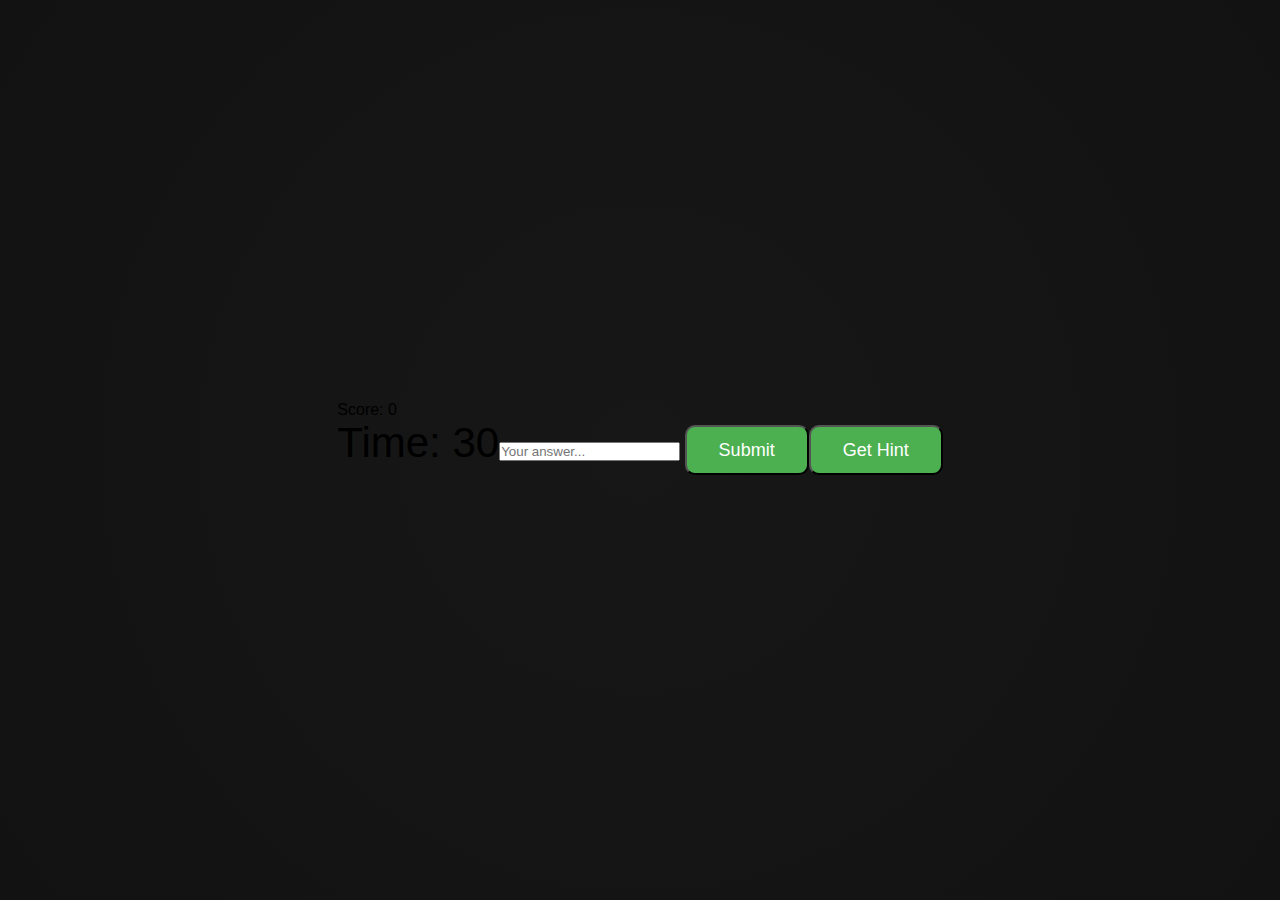
==== game.html @ a7aa9e80 "Add files via upload" ====
<!DOCTYPE html>
<html lang="en">
<head>
    <meta charset="UTF-8">
    <meta name="viewport" content="width=device-width, initial-scale=1.0">
    <title>Emoji Game</title>
    <link rel="stylesheet" href="styles.css">
</head>
<body>
    <div id="gameContainer" class="game-container">
        <h1 id="categoryTitle"></h1>
        <div class="game-header">
            <div class="score">Score: <span id="score">0</span></div>
            <div class="timer">Time: <span id="timer">30</span></div>
        </div>
        <div id="questionCounter" class="question-counter"></div>
        <div id="emojis" class="emojis"></div>
        <div id="hint" class="hint"></div>
        <form id="answerForm" class="answer-form">
            <input type="text" id="answerInput" placeholder="Your answer..." autocomplete="off">
            <button type="submit">Submit</button>
        </form>
        <button id="hintButton" class="hint-button">Get Hint</button>
        <div id="additionalHint" class="additional-hint"></div>
        <div id="feedback" class="feedback"></div>
    </div>
    <script src="game.js"></script>
</body>
</html>
---- styles.css ----
@font-face {
    font-family: 'Instagram Sans';
    src: url('./fonts/Instagram Sans.ttf') format('truetype');
}

* {
    margin: 0;
    padding: 0;
    box-sizing: border-box;
}

body {
    background: radial-gradient(circle at center, #171717 0%, #121212 100%);
    display: flex;
    justify-content: center;
    align-items: center;
    min-height: 100vh;
    font-family: 'Instagram Sans', sans-serif;
    overflow: hidden;
}

.game-container {
    position: relative;
    width: 100%;
    height: 100vh;
    display: flex;
    justify-content: center;
    align-items: center;
    overflow: hidden;
}

.game-box {
    position: relative;
    background-color: #181818;
    padding: 3rem;
    border-radius: 20px;
    text-align: center;
    z-index: 1;
    color: white;
    min-width: 400px;
    backdrop-filter: blur(10px);
    box-shadow: 0 0 20px rgba(0, 0, 0, 0.5);
    margin-bottom: 60px;
}

.timer {
    font-size: 42px;
    margin-bottom: 2rem;
    font-weight: 300;
}

.emojis {
    font-size: 48px;
    margin-bottom: 2rem;
    letter-spacing: 10px;
}

.answer-display {
    font-size: 32px;
    margin-bottom: 2rem;
    letter-spacing: 8px;
    color: #474747;
}

.input-container {
    position: relative;
    display: flex;
    align-items: center;
    font-family: 'Instagram Sans', sans-serif;
    gap: 10px;
    margin-bottom: 1rem;
}

#guess-input {
    flex: 1;
    padding: 1rem;
    border-radius: 10px;
    border: none;
    font-family: 'Instagram Sans', sans-serif;
    font-size: 24px;
    background: rgba(255, 255, 255, 0.1);
    color: white;
    letter-spacing: 8px;
    text-align: center;
    text-transform: uppercase;
}

.submit-arrow {
    background: none;
    border: none;
    color: #474747;
    font-size: 24px;
    cursor: pointer;
    padding: 10px;
    display: flex;
    align-items: center;
    justify-content: center;
    transition: all 0.3s ease;
}

.submit-arrow:hover {
    color: white;
    transform: translateX(5px);
}

button {
    padding: 0.8rem 2rem;
    border-radius: 10px;
    background-color: #4CAF50;
    color: rgb(255, 255, 255);
    font-family: 'Instagram Sans', sans-serif;
    cursor: pointer;
    font-size: 18px;
    transition: all 0.3s ease;
}

button:hover {
    transform: translateY(1px);
}

.circle-container {
    position: absolute;
    width: 100%;
    height: 100%;
    z-index: 0;
}

.circle {
    position: absolute;
    border-radius: 50%;
    background-color: #4CAF50;
    opacity: 0.1;
    filter: blur(50px);
    box-shadow: 0 0 50px rgba(0, 0, 0, 0.5);
    animation: floatAnimation 20s infinite linear;
    transition: background-color 0.5s ease;
}

/* Add animation keyframes */
@keyframes floatAnimation {
    0% {
        transform: translate(0, 0) rotate(0deg);
    }
    25% {
        transform: translate(100px, 100px) rotate(90deg);
    }
    50% {
        transform: translate(0, 200px) rotate(180deg);
    }
    75% {
        transform: translate(-100px, 100px) rotate(270deg);
    }
    100% {
        transform: translate(0, 0) rotate(360deg);
    }
}

/* Modal Styles */
.modal {
    display: none;
    position: fixed;
    top: 0;
    left: 0;
    width: 100%;
    height: 100%;
    background-color: rgba(0, 0, 0, 0.7);
    z-index: 2;
}

.modal-content {
    background-color: rgba(0, 0, 0, 0.9);
    padding: 3rem;
    border-radius: 20px;
    position: absolute;
    top: 50%;
    left: 50%;
    transform: translate(-50%, -50%);
    text-align: center;
    color: white;
    min-width: 300px;
    backdrop-filter: blur(10px);
    box-shadow: 0 0 30px rgba(0, 0, 0, 0.5);
}

.modal-content h2 {
    font-size: 28px;
    margin-bottom: 2rem;
}

.modal-buttons {
    margin-top: 1rem;
}

.modal-buttons button {
    margin: 0 1rem;
    min-width: 100px;
}

#yesBtn {
    background-color: #4CAF50;
}

#noBtn {
    background-color: #f44336;
}

/* Add styles for the control buttons container */
.control-buttons {
    display: flex;
    justify-content: center;
    gap: 20px;
    margin-top: 15px;
}

.control-button {
    display: flex;
    align-items: center;
    justify-content: center;
    gap: 8px;
    padding: 12px 20px;
    background: rgba(255, 255, 255, 0.1);
    color: white;
    border: none;
    border-radius: 25px;
    font-size: 16px;
    cursor: pointer;
    transition: all 0.3s ease;
    min-width: 44px;
    min-height: 44px;
}

.control-button i { /* Icon styles */
    font-size: 18px;
    margin: 0;
}

.control-button:hover {
    background: rgba(255, 255, 255, 0.2);
    transform: translateY(-2px);
    box-shadow: 0 5px 15px rgba(255, 255, 255, 0.1);
}

/* Add question counter styles */
.question-counter {
    font-size: 14px;
    color: rgba(255, 255, 255, 0.5);
    margin-bottom: 1rem;
    margin-top: -1rem;
}

/* Add these new styles */
.stats-container {
    display: grid;
    grid-template-columns: repeat(3, 1fr);
    gap: 20px;
    margin: 20px 0;
    padding: 20px;
    background: rgba(255, 255, 255, 0.1);
    border-radius: 15px;
}

.stat-item {
    display: flex;
    flex-direction: column;
    align-items: center;
    gap: 10px;
}

.stat-label {
    font-size: 14px;
    color: rgba(255, 255, 255, 0.7);
    position: relative;
    left: 100px;
}

.stat-value {
    font-size: 24px;
    font-weight: bold;
    color: white;
    position: relative;
    left: 100px;
}

.stat-label2 {
    font-size: 14px;
    color: rgba(255, 255, 255, 0.7);
}

.stat-value2 {
    font-size: 24px;
    font-weight: bold;
    color: white;
}

.primary-button {
    background: linear-gradient(45deg, #247226, #1b661f);
    color: white;
    padding: 12px 24px;
    border: none;
    border-radius: 15px;
    font-size: 16px;
    cursor: pointer;
    transition: transform 0.2s, box-shadow 0.2s;
}

.primary-button:hover {
    transform: translateY(2px);
    box-shadow: 0 5px 15px rgba(76, 175, 79, 0.137);
}

/* Update modal animation */
.modal {
    opacity: 0;
    visibility: hidden;
    transition: all 0.3s ease;
}

.modal.show {
    opacity: 1;
    visibility: visible;
}

.modal-content {
    transform: scale(0.7);
    transition: all 0.3s ease;
}

.modal.show .modal-content {
    transform: scale(1);
}

.game-complete {
    display: none; /* Initially hidden */
}

.game-complete.show {
    display: block;
    animation: fadeIn 0.5s ease forwards;
}

.game-complete h2 {
    font-size: 32px;
    margin-bottom: 20px;
}

@keyframes fadeIn {
    from {
        opacity: 0;
        transform: translateY(-20px);
    }
    to {
        opacity: 1;
        transform: translateY(0);
    }
} 

.button-container {
    display: flex;
    gap: 15px;
    justify-content: center;
    margin-top: 20px;
}


.pause-screen,
.surrender-screen {
    display: none;
    text-align: center;
}

.pause-screen.show,
.surrender-screen.show {
    display: block;
    animation: fadeIn 0.5s ease forwards;
}

.pause-screen h2,
.surrender-screen h2 {
    font-size: 32px;
    margin-bottom: 20px;
    color: white;
}

.answer-reveal {
    font-size: 24px;
    margin: 30px 0;
    color: rgba(255, 255, 255, 0.7);
}

.answer-reveal span {
    color: white;
    font-weight: bold;
    display: block;
    margin-top: 10px;
    font-size: 32px;
}

.control-button {
    background: rgba(255, 255, 255, 0.1);
    color: white;
    padding: 12px 24px;
    border-radius: 15px;
    font-size: 16px;
    cursor: pointer;
    transition: all 0.3s ease;
}

.control-button:hover {
    background: rgba(167, 167, 167, 0.226);
    transform: translateY(1px);
    box-shadow: 0 2px 15px rgba(255, 240, 240, 0.137);
}

/* Add these notification styles */
.game-notification {
    position: absolute;
    left: 50%;
    bottom: -60px;
    transform: translateX(-50%);
    padding: 10px 20px;
    border-radius: 10px;
    font-size: 16px;
    opacity: 0;
    transition: all 0.3s ease;
    white-space: nowrap;
}

.game-notification.show {
    opacity: 1;
    bottom: -40px;
}

.game-notification.success {
    background: rgba(76, 175, 80, 0.2);
    color: #4CAF50;
    border: 1px solid #4CAF50;
}

.game-notification.error {
    background: rgba(244, 67, 54, 0.2);
    color: #f44336;
    border: 1px solid #f44336;
} 

.hint-text {
    font-size: 16px;
    color: rgba(255, 255, 255, 0.377);
    margin: 15px 0;
    min-height: 24px;
    font-style: normal;
}

.hint-button {
    opacity: 1;
    transition: opacity 0.3s ease;
}

.hint-button.used {
    opacity: 0.5;
    cursor: not-allowed;
} 

.stats-row {
    display: flex;
    justify-content: center;
    align-items: center;
    gap: 20px;
    margin-bottom: 1rem;
    margin-top: -1rem;
    position: relative;
}

.question-counter,
.score-display {
    font-size: 14px;
    color: rgba(255, 255, 255, 0.5);
    margin: 0;
}

.detailed-stats {
    margin: 20px 0;
    padding: 15px;
    background: rgba(255, 255, 255, 0.05);
    border-radius: 10px;
}

.detailed-stats p {
    margin: 8px 0;
    color: rgba(255, 255, 255, 0.8);
    font-size: 16px;
} 

.control-button i {
    font-size: 18px;
    margin-right: 18px;
    text-align: center;
    position: relative;
    left: 10px;
    opacity: 0.8;
}

.submit-arrow i {
    font-size: 20px;
}

/* Update existing button styles */
.control-button {
    display: flex;
    align-items: center;
    justify-content: center;
    gap: 8px;
    padding: 12px 20px;
}

.submit-arrow {
    display: flex;
    align-items: center;
    justify-content: center;
    width: 44px;
    height: 44px;
    background: none;
    border: none;
    color: #474747;
    font-size: 20px;
    cursor: pointer;
    transition: all 0.3s ease;
    padding: 0;
}

.submit-arrow:hover {
    color: white;
    transform: translateX(5px);
}

.submit-arrow i {
    font-size: 20px;
} 

.submit-arrow:disabled {
    pointer-events: none;
}

.submit-arrow i {
    transition: opacity 0.3s ease;
}
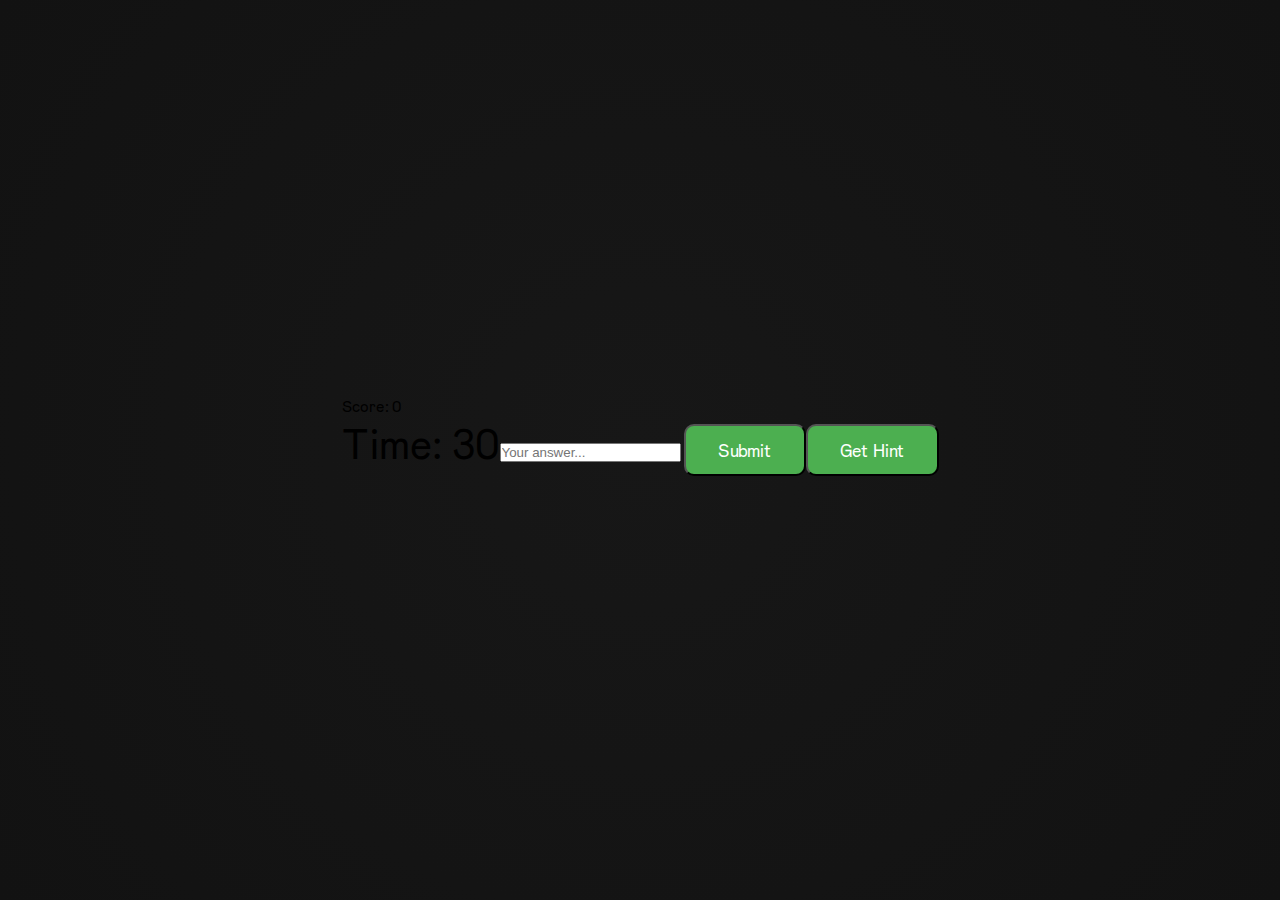
==== commit 52a426a8: "Add files via upload" ====
--- a/game.html
+++ b/game.html
@@ -4,6 +4,8 @@
     <meta charset="UTF-8">
     <meta name="viewport" content="width=device-width, initial-scale=1.0">
     <title>Emoji Game</title>
+    <link rel="icon" type="image/png" href="icon.png">
+    <script src="emoji.js"></script>
     <link rel="stylesheet" href="styles.css">
 </head>
 <body>
@@ -14,7 +16,7 @@
             <div class="timer">Time: <span id="timer">30</span></div>
         </div>
         <div id="questionCounter" class="question-counter"></div>
-        <div id="emojis" class="emojis"></div>
+        <div id="emojis" id="content" class="emojis"></div>
         <div id="hint" class="hint"></div>
         <form id="answerForm" class="answer-form">
             <input type="text" id="answerInput" placeholder="Your answer..." autocomplete="off">
@@ -25,5 +27,8 @@
         <div id="feedback" class="feedback"></div>
     </div>
     <script src="game.js"></script>
+    <script>
+        replaceEmojisWithImages("#content", 1.6, 0.5);
+        </script>
 </body>
 </html> 